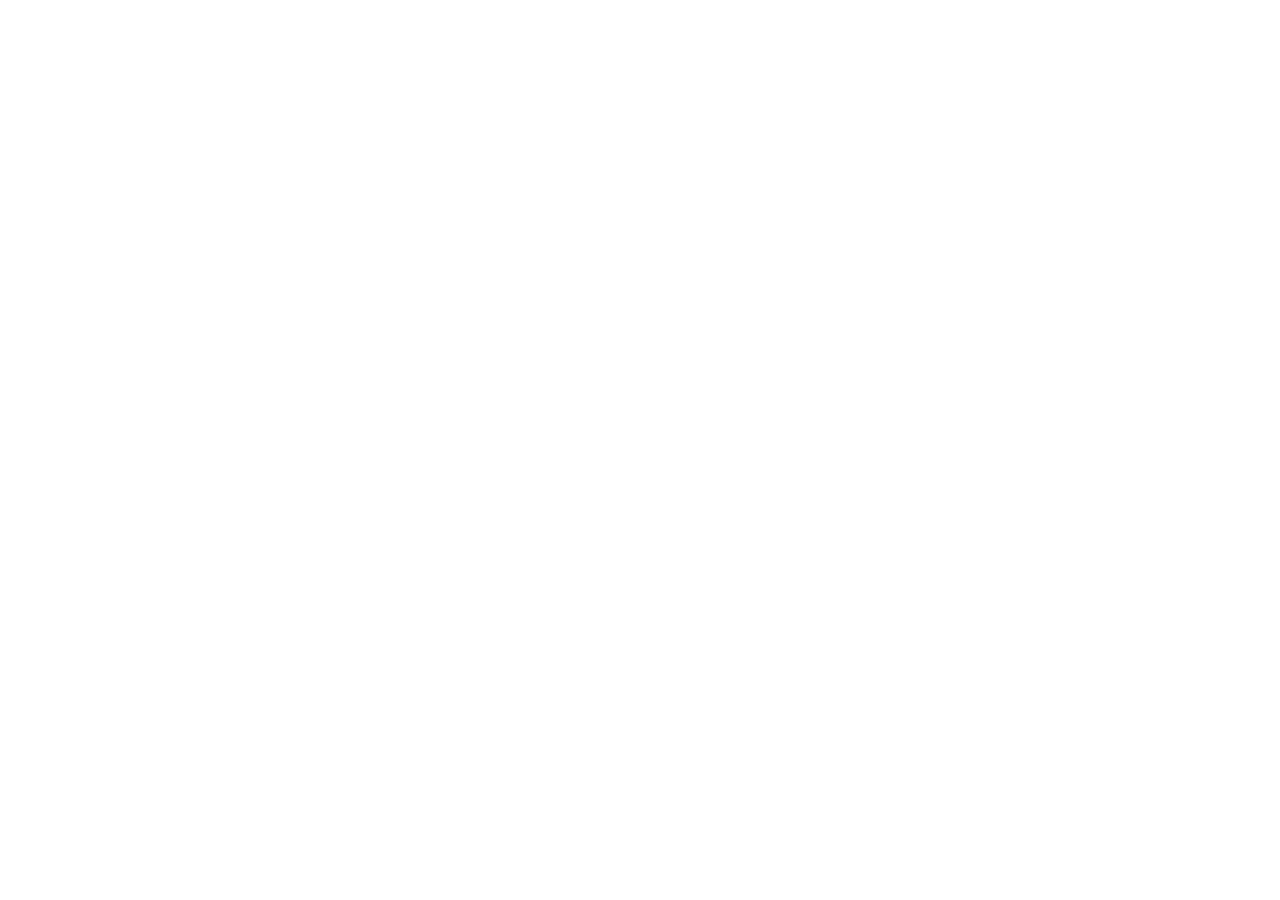
==== 3d card/index.html @ 21d51800 "initial" ====
<!DOCTYPE html>
<html lang="en">
<head>
    <meta charset="UTF-8">
    <meta name="viewport" content="width=device-width, initial-scale=1.0">
    <title>3d card</title>
</head>
<body>
    
</body>
</html>
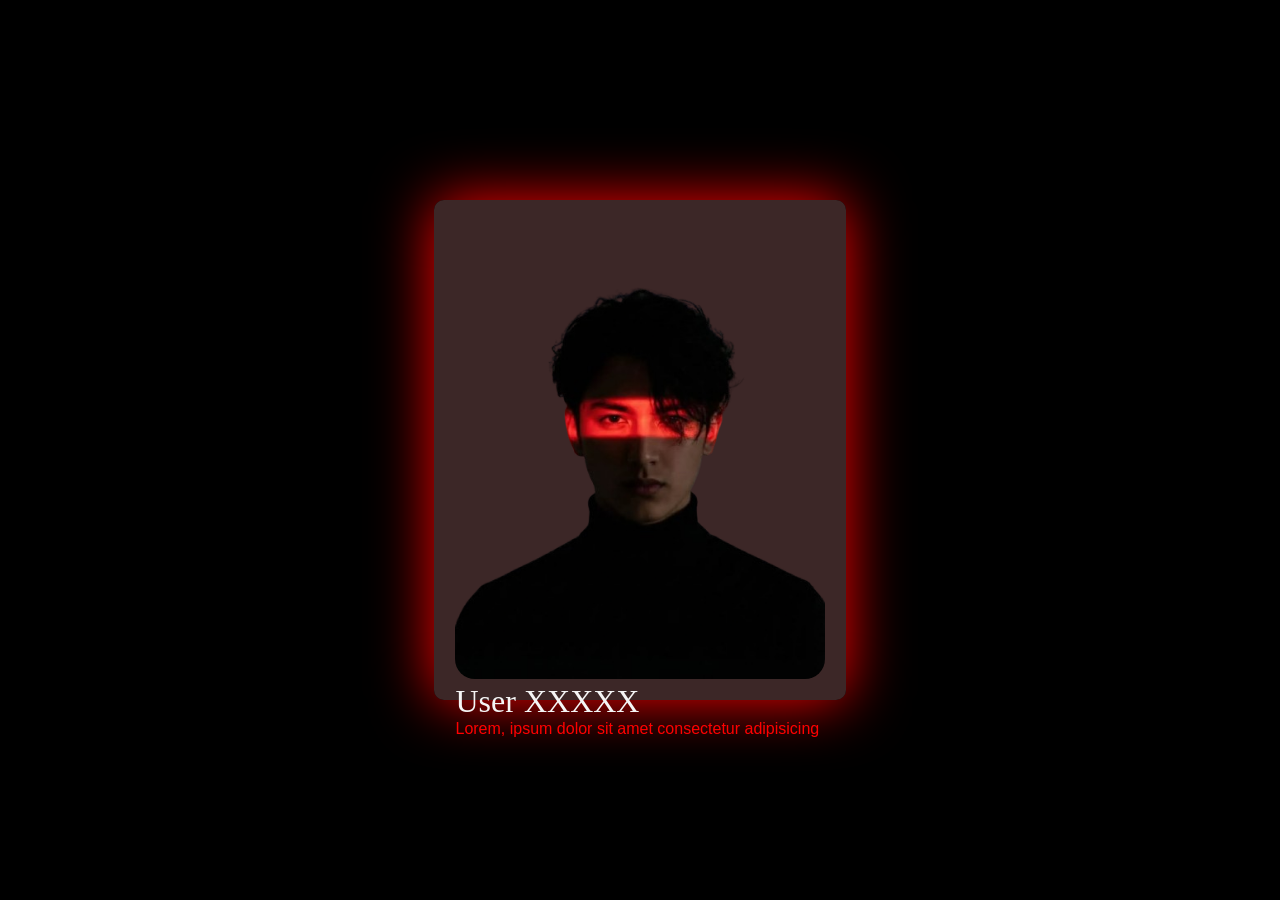
==== commit 7a3a8d7f: "card creation" ====
--- a/3d card/index.html
+++ b/3d card/index.html
@@ -4,8 +4,13 @@
     <meta charset="UTF-8">
     <meta name="viewport" content="width=device-width, initial-scale=1.0">
     <title>3d card</title>
+    <link rel="stylesheet" href="style.css">
 </head>
 <body>
-    
+    <div class="card">
+        <img src="./img.png">
+        <h3>User XXXXX</h3>
+        <p>Lorem, ipsum dolor sit amet consectetur adipisicing</p>
+    </div>
 </body>
 </html>
--- a/3d card/style.css
+++ b/3d card/style.css
@@ -0,0 +1,38 @@
+*{
+    margin: 0;
+    padding: 0;
+    box-sizing: border-box;
+    font-family: 'Segoe UI', Tahoma, Geneva, Verdana, sans-serif;
+}
+html,body{
+    width: 100%;
+    height: 100%;
+}
+body{
+    background-color: black;
+    color: whitesmoke;
+    display: flex;
+    align-items: center;
+    justify-content: center;
+}
+.card{
+    height: 500px;
+    background-color: rgba(70, 46, 46, 0.864);
+    width: fit-content;
+    padding: 21px;
+    border-radius: 10px;
+    box-shadow: 0px 0px 60px red;
+}
+.card img{
+    object-fit: cover;
+    height: 100%;
+    border-radius: 20px;
+}
+.card h3{
+    font-size: 2rem;
+    font-family: fantasy;
+    font-weight: 300;
+}
+.card p {
+    color: red;
+}
